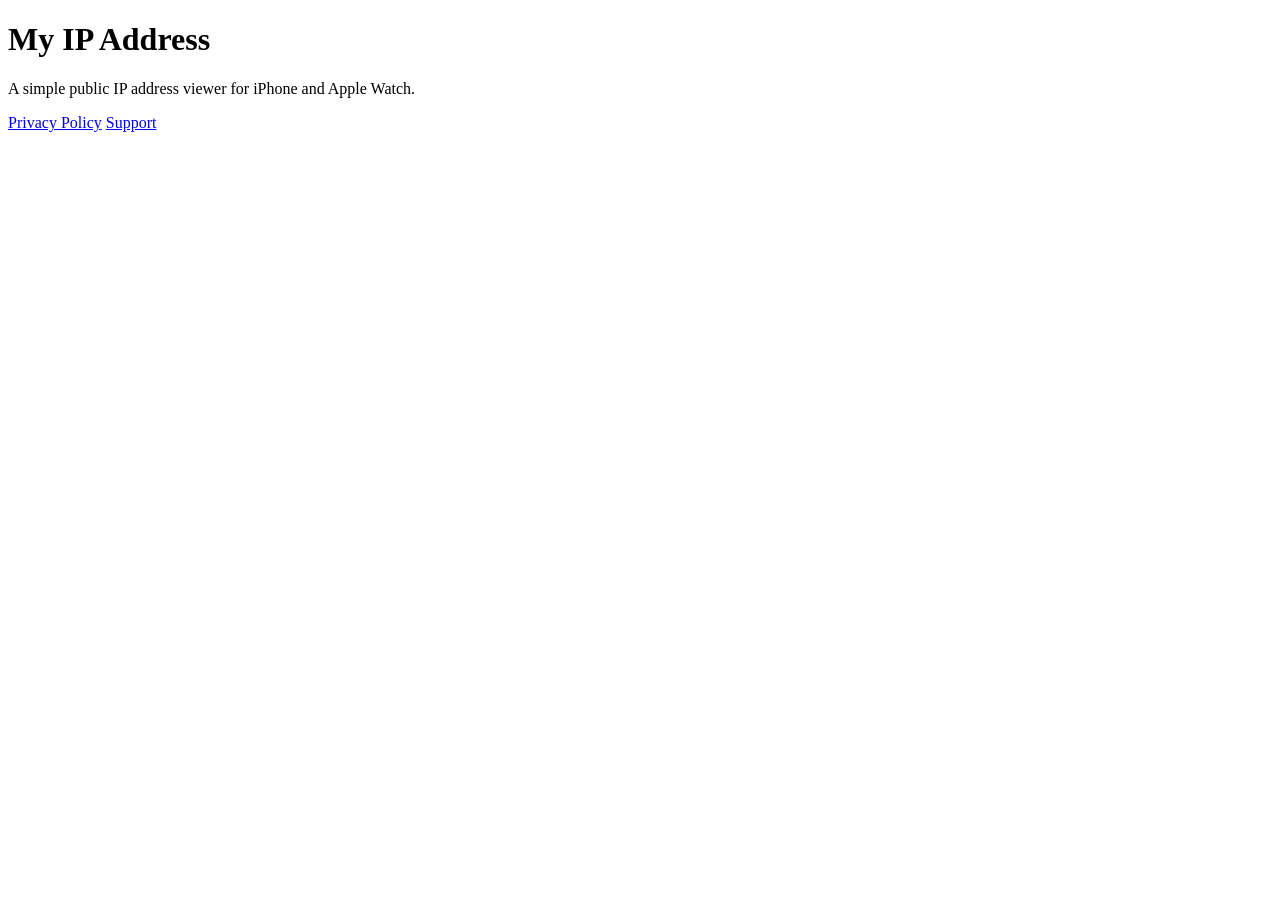
==== docs/index.html @ f7085697 "Create index.html for My IP Address viewer Added basic HTML structure for the index page." ====
<!doctype html>
<html lang="en">
<head>
  <meta charset="utf-8">
  <meta name="viewport" content="width=device-width, initial-scale=1">
  <meta name="description" content="Privacy and support information for My IP Address on iPhone and Apple Watch.">
  <title>My IP Address</title>
  <link rel="stylesheet" href="styles.css">
</head>
<body>
  <main>
    <h1>My IP Address</h1>
    <p>A simple public IP address viewer for iPhone and Apple Watch.</p>
    <nav aria-label="Information">
      <a href="privacy.html">Privacy Policy</a>
      <a href="support.html">Support</a>
    </nav>
  </main>
</body>
</html>
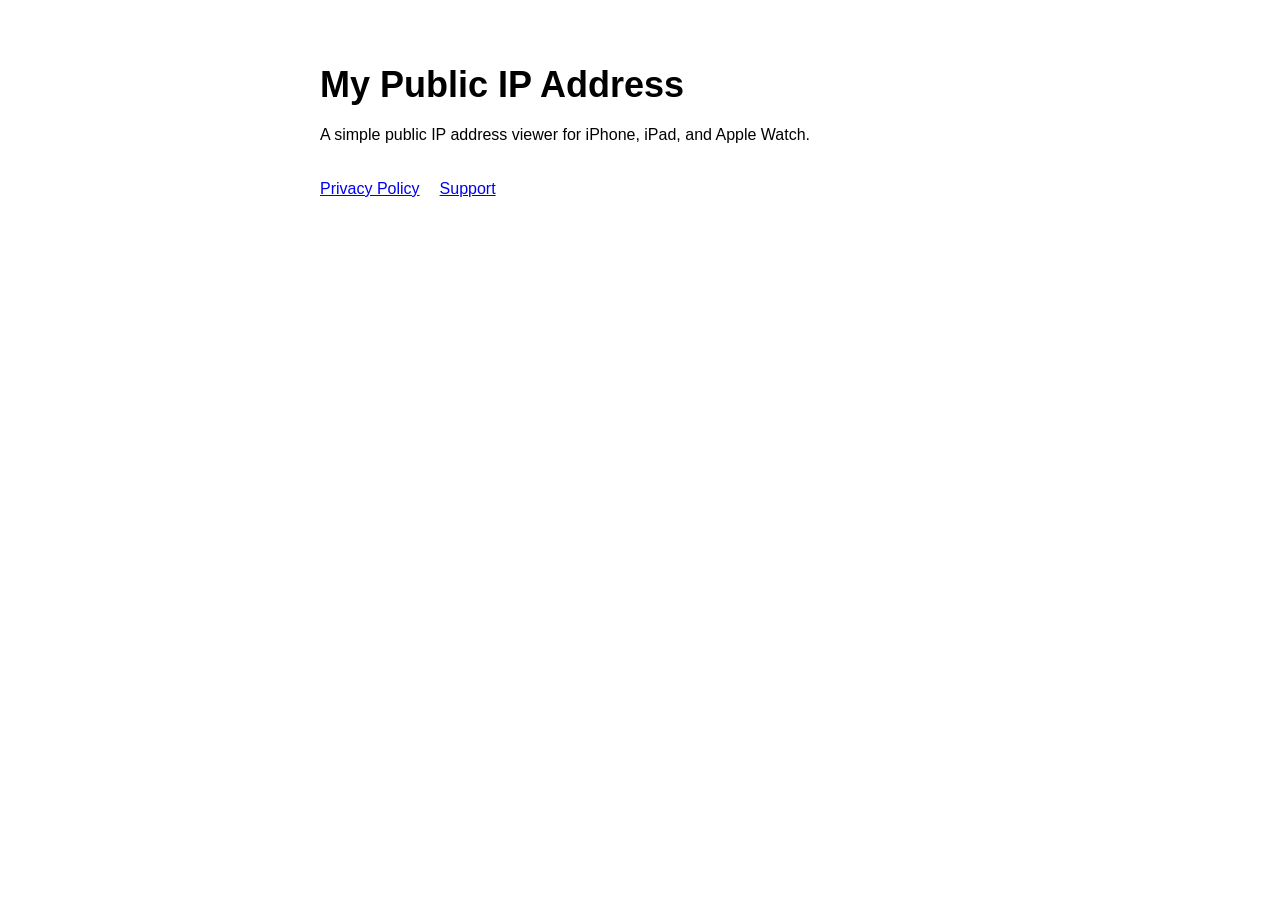
==== commit 7a7c6c64: "Update Pages app name and device support" ====
--- a/docs/index.html
+++ b/docs/index.html
@@ -3,14 +3,14 @@
 <head>
   <meta charset="utf-8">
   <meta name="viewport" content="width=device-width, initial-scale=1">
-  <meta name="description" content="Privacy and support information for My IP Address on iPhone and Apple Watch.">
-  <title>My IP Address</title>
+  <meta name="description" content="Privacy and support information for My Public IP Address on iPhone, iPad, and Apple Watch.">
+  <title>My Public IP Address</title>
   <link rel="stylesheet" href="styles.css">
 </head>
 <body>
   <main>
-    <h1>My IP Address</h1>
-    <p>A simple public IP address viewer for iPhone and Apple Watch.</p>
+    <h1>My Public IP Address</h1>
+    <p>A simple public IP address viewer for iPhone, iPad, and Apple Watch.</p>
     <nav aria-label="Information">
       <a href="privacy.html">Privacy Policy</a>
       <a href="support.html">Support</a>
--- a/docs/styles.css
+++ b/docs/styles.css
@@ -0,0 +1,52 @@
+:root {
+  color-scheme: light dark;
+  font-family: -apple-system, BlinkMacSystemFont, "Segoe UI", sans-serif;
+  background: Canvas;
+  color: CanvasText;
+}
+
+body {
+  margin: 0;
+}
+
+main {
+  width: min(40rem, calc(100% - 2rem));
+  margin: 0 auto;
+  padding: 4rem 0;
+}
+
+h1 {
+  margin: 0 0 0.5rem;
+  font-size: 2.25rem;
+  letter-spacing: 0;
+}
+
+h2 {
+  margin: 2rem 0 0.4rem;
+  font-size: 1.1rem;
+  letter-spacing: 0;
+}
+
+p {
+  line-height: 1.6;
+}
+
+a {
+  color: LinkText;
+}
+
+nav {
+  display: flex;
+  gap: 1.25rem;
+  margin-top: 2rem;
+}
+
+.back {
+  display: inline-block;
+  margin-bottom: 2rem;
+}
+
+.updated {
+  color: GrayText;
+  margin-top: 0;
+}
